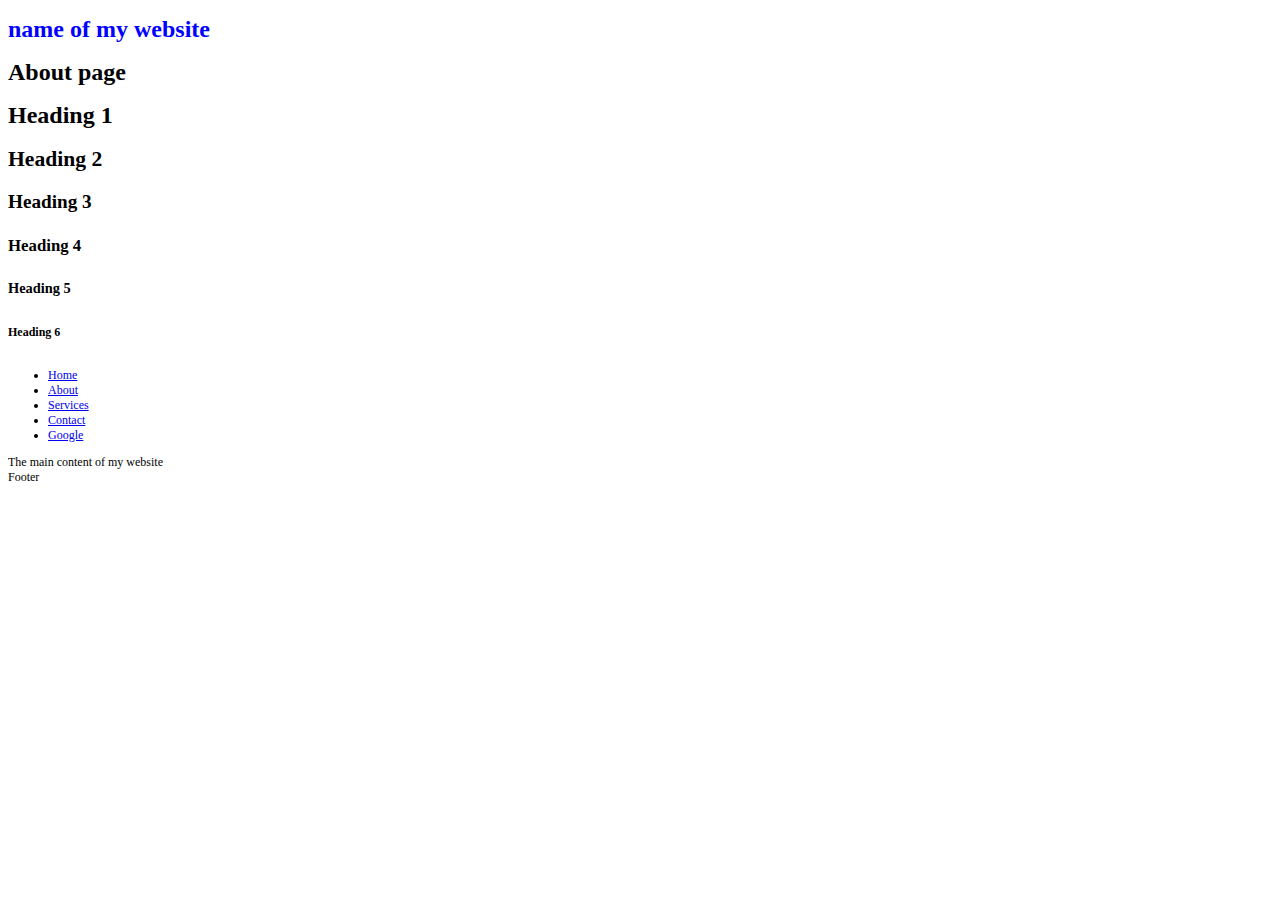
==== docs/about.html @ 200184e7 "added different pages" ====
<!doctype html>

<html lang="en">
<head>
    <meta charset="utf-8">

    <title>The HTML5 Herald</title>
    <meta name="description" content="The HTML5 Herald">
    <meta name="author" content="SitePoint">

    <link rel="stylesheet" href="css/styles.css?v=1.0">

</head>

<body>
<div id="header">
    <h1>name of my website</h1>



</div>
<div id ="main">
    <h1>About page</h1>
    <h1>Heading 1</h1>
    <h2>Heading 2</h2>
    <h3>Heading 3</h3>
    <h4>Heading 4</h4>
    <h5>Heading 5</h5>
    <h6>Heading 6</h6>
    <ul>
        <li><a href="index.html">Home</a></li>
        <li><a href="about.html">About</a></li>
        <li><a href="services.html">Services</a></li>
        <li><a href="contact.html">Contact</a></li>
        <li><a href="https://www.google.com/">Google</a></li>

    </ul>
    The main content of my website
</div>
<div id="footer">
    Footer

</div>

<script src="js/scripts.js"></script>
</body>
</html>
---- docs/css/styles.css ----
body{
    font-size: 12px;
    font-family: "sans-serif";
}
h1{
    font-size:200%;
}
h2{
    font-size:180%;
}
h3{
    font-size:160%;
}
h4{
    font-size:140%;
}
h5{
    font-size:120%;
}
h6{
     font-size:100%;
 }



#header h1{
color:blue;
}
#header li{
    display: inline;
}
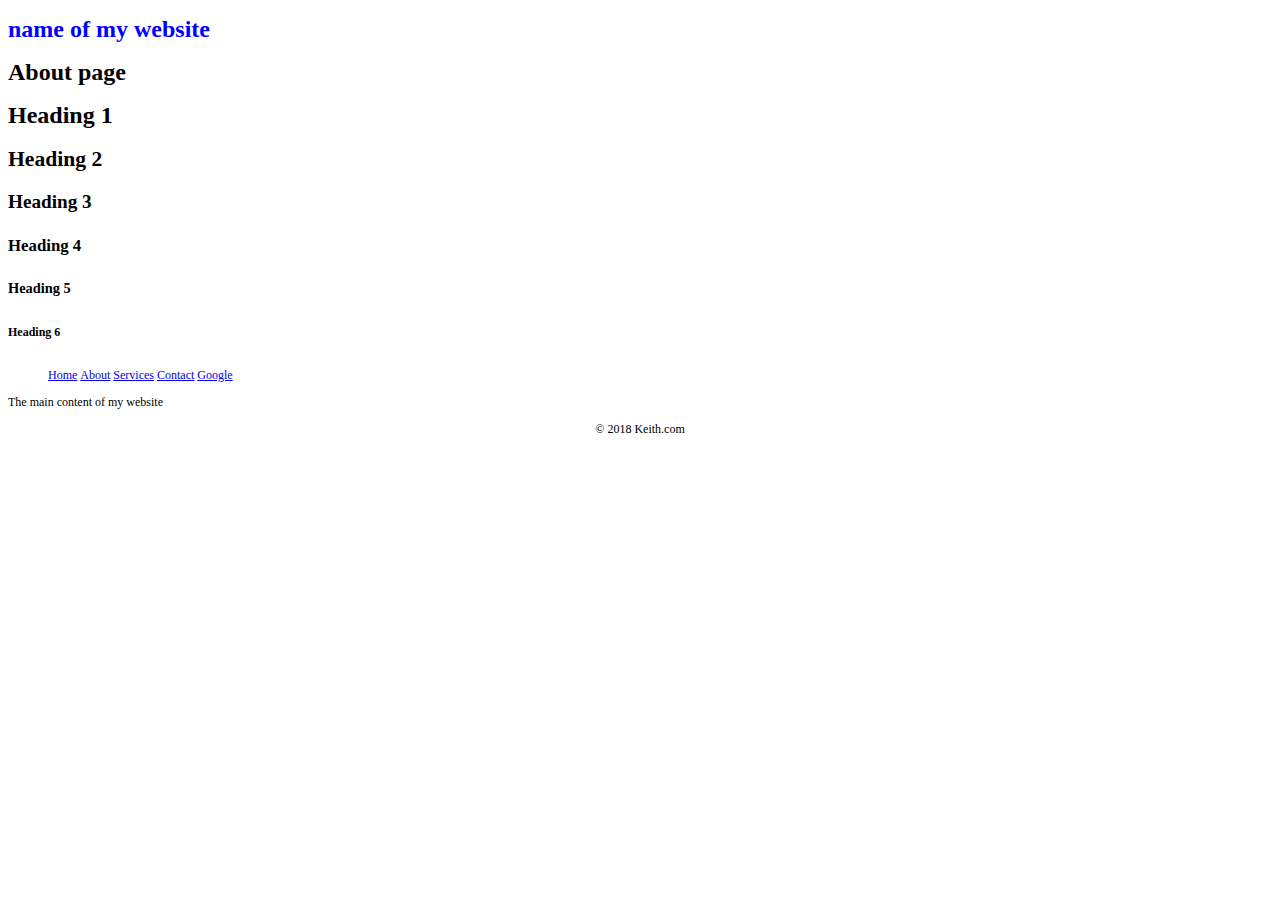
==== commit ff68cf7c: "copyright added" ====
--- a/docs/about.html
+++ b/docs/about.html
@@ -39,7 +39,7 @@
     The main content of my website
 </div>
 <div id="footer">
-    Footer
+    <p>&copy; 2018 Keith.com<p>
 
 </div>
 
--- a/docs/css/styles.css
+++ b/docs/css/styles.css
@@ -28,4 +28,10 @@
 }
 #header li{
     display: inline;
+}
+#main li{
+    display: inline;
+}
+#footer{
+    text-align: center;
 }